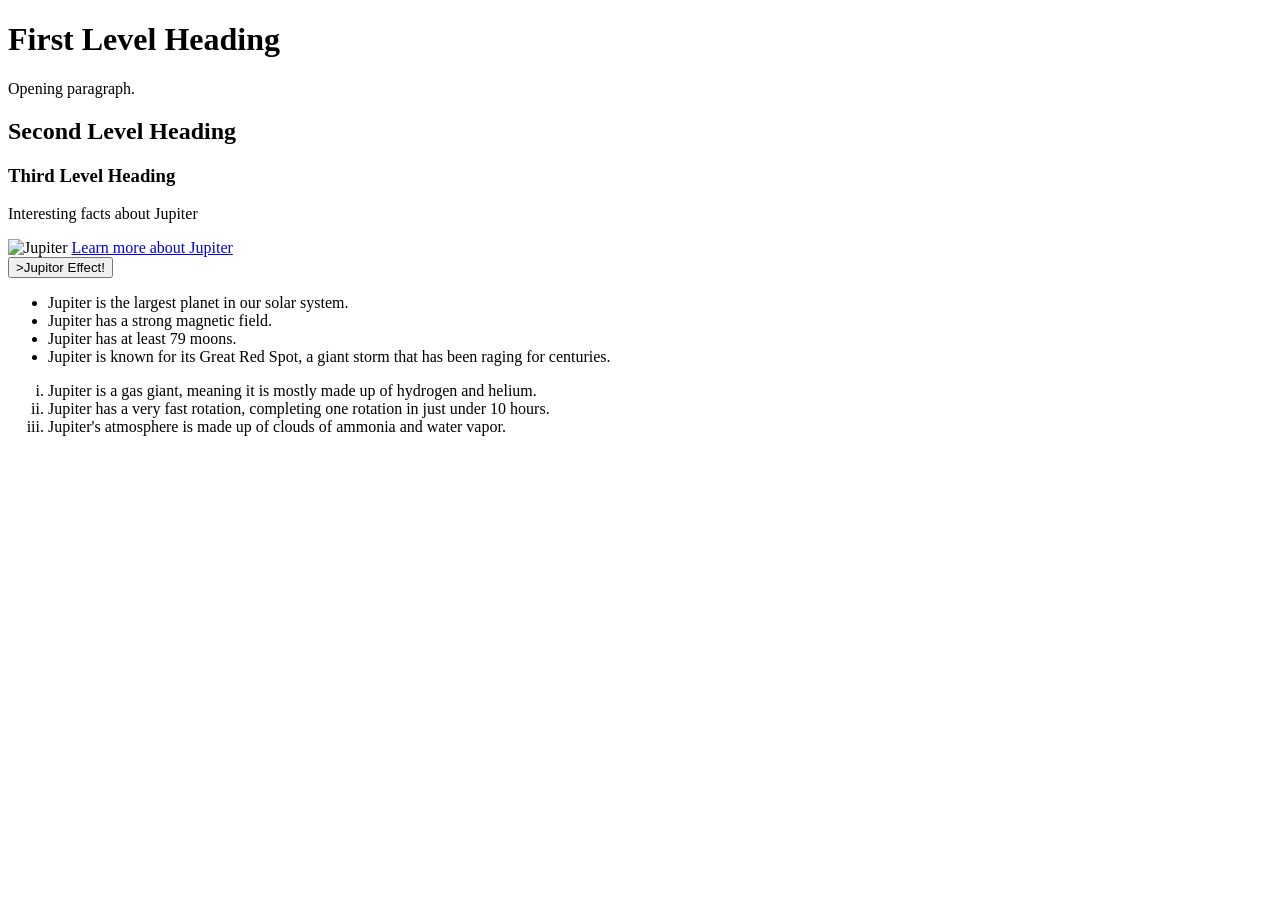
==== Playground/index.html @ b97a2903 "ok ok" ====
<!DOCTYPE html>
<html>
    <head>
        <title>Page Title</title>
        <link rel="stylesheet" type = "text/css" href="CSS/styles.css">
        <script type ="text/javascript" src="JS/main.js"></script>
    </head>
    <body>
        <h1>First Level Heading</h1>
        <p>Opening paragraph.</p>
        <h2>Second Level Heading</h2>
        <h3>Third Level Heading</h3>



        <p>Interesting facts about Jupiter</p>


        <img src="assests/jupiterMain.jpg" alt="Jupiter" width="556" height="300">
    <a href="https://en.wikipedia.org/wiki/Jupiter" target="_blank">Learn more about Jupiter</a>
    <br>


    <div class="button">
        <button onclick = "myFunction()">
        >Jupitor Effect!</button>
    </div>

    <ul>
        <li>Jupiter is the largest planet in our solar system.</li>
        <li>Jupiter has a strong magnetic field.</li>
        <li>Jupiter has at least 79 moons.</li>
        <li>Jupiter is known for its Great Red Spot, a giant storm that has been raging for centuries.</li>
    </ul>

    <ol type = "i">
        <li>Jupiter is a gas giant, meaning it is mostly made up of hydrogen and helium.</li>
        <li>Jupiter has a very fast rotation, completing one rotation in just under 10 hours.</li>
        <li>Jupiter's atmosphere is made up of clouds of ammonia and water vapor.</li>
    </ol>


    </body>
</html>
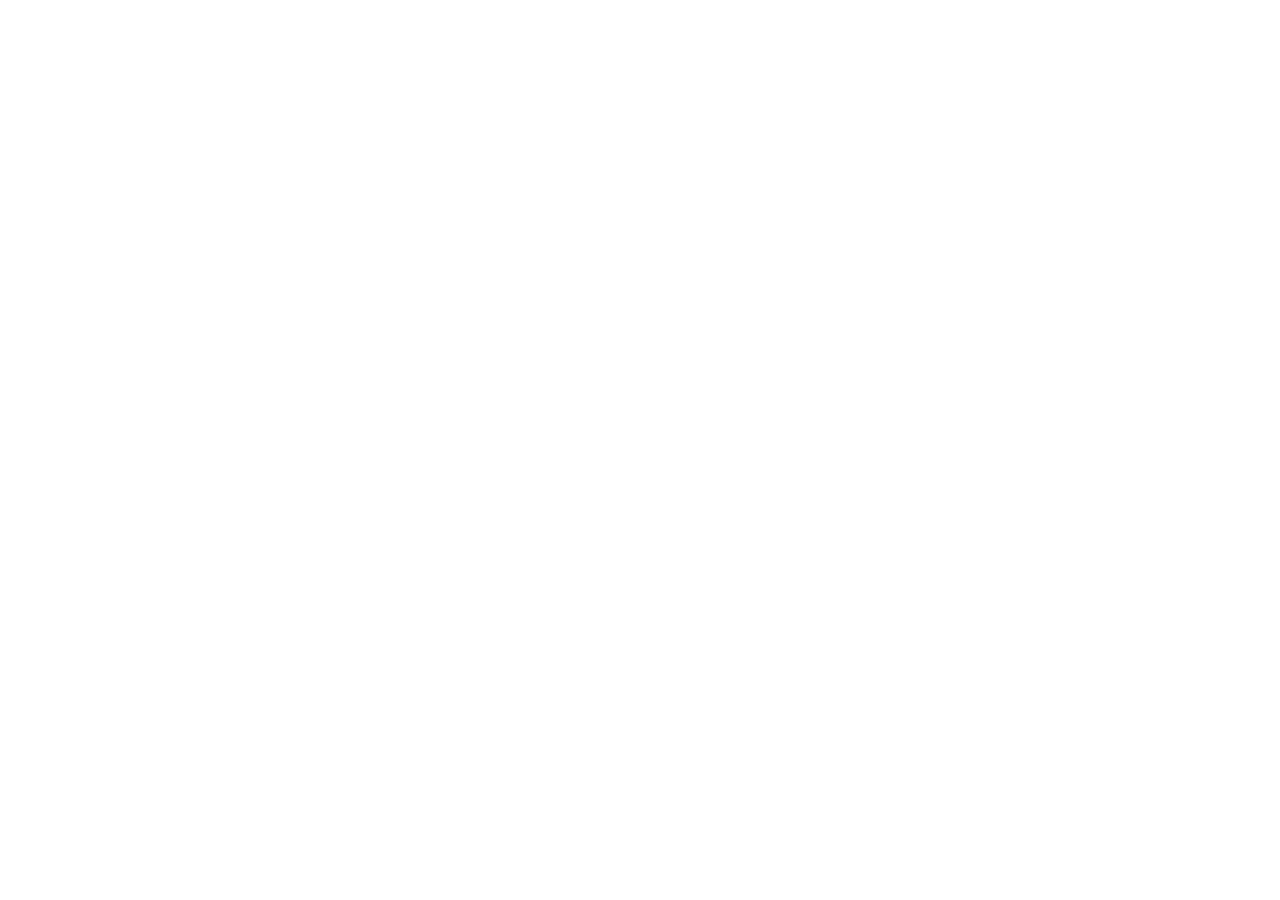
==== commit 83cc315f: "ok ok" ====
--- a/Playground/index.html
+++ b/Playground/index.html
@@ -6,39 +6,4 @@
         <script type ="text/javascript" src="JS/main.js"></script>
     </head>
     <body>
-        <h1>First Level Heading</h1>
-        <p>Opening paragraph.</p>
-        <h2>Second Level Heading</h2>
-        <h3>Third Level Heading</h3>
-
-
-
-        <p>Interesting facts about Jupiter</p>
-
-
-        <img src="assests/jupiterMain.jpg" alt="Jupiter" width="556" height="300">
-    <a href="https://en.wikipedia.org/wiki/Jupiter" target="_blank">Learn more about Jupiter</a>
-    <br>
-
-
-    <div class="button">
-        <button onclick = "myFunction()">
-        >Jupitor Effect!</button>
-    </div>
-
-    <ul>
-        <li>Jupiter is the largest planet in our solar system.</li>
-        <li>Jupiter has a strong magnetic field.</li>
-        <li>Jupiter has at least 79 moons.</li>
-        <li>Jupiter is known for its Great Red Spot, a giant storm that has been raging for centuries.</li>
-    </ul>
-
-    <ol type = "i">
-        <li>Jupiter is a gas giant, meaning it is mostly made up of hydrogen and helium.</li>
-        <li>Jupiter has a very fast rotation, completing one rotation in just under 10 hours.</li>
-        <li>Jupiter's atmosphere is made up of clouds of ammonia and water vapor.</li>
-    </ol>
-
-
-    </body>
-</html>
+        
